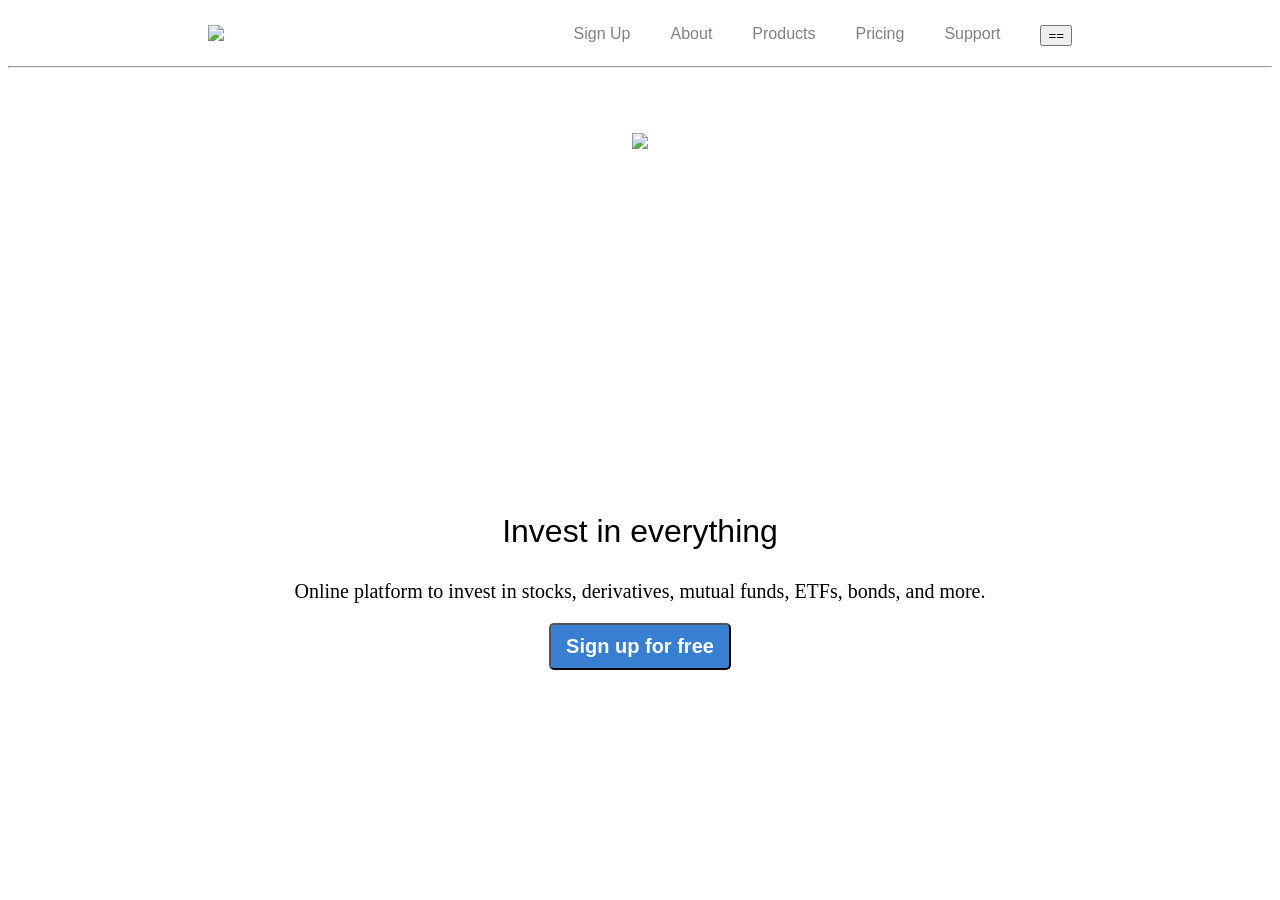
==== CSS/index.html @ f21b5195 "Revisiting the basics" ====
<!DOCTYPE html>
<html>
    <head>
        <title>CSS</title>
    </head>
    <body>
        <div style="display:flex;justify-content: space-between;margin: 25px 200px 20px 200px">
            <img src="https://zerodha.com/static/images/logo.svg" width="200px">
            <div style="gap: 40px;display:flex">
                <a href="https://www.google.com" target="_blank" style="color: gray;text-decoration: none;font-family: Arial, Helvetica, sans-serif;">Sign Up</a>
                <a href="https://www.google.com"target="_blank"style="color: gray;text-decoration: none;font-family: Arial, Helvetica, sans-serif;">About</a>
                <a href="https://www.google.com"target="_blank"style="color: gray;text-decoration: none;font-family: Arial, Helvetica, sans-serif;">Products</a>
                <a href="https://www.google.com"target="_blank"style="color: gray;text-decoration: none;font-family: Arial, Helvetica, sans-serif;">Pricing</a>
                <a href="https://www.google.com"target="_blank"style="color: gray;text-decoration: none;font-family: Arial, Helvetica, sans-serif;">Support</a>
                <button style="">==</button>
            </div>
        </div>
        <hr>
        <div style="display:flex;justify-content: center;margin-top: 65px;margin-bottom:20px">
            <img src="https://zerodha.com/static/images/landing.svg" height="350px">
        </div>
        <div style="display:flex;justify-content: center;">
            <h1 style="color:black;font-family: Arial, Helvetica, sans-serif;font-weight: 500;margin : 10px 0px 10px 0px ">Invest in everything</h1>
        </div>
        <div style="display:flex;justify-content: center;font-family: Georgia, 'Times New Roman', Times, serif;font-size: 20px;">
            <p>Online platform to invest in stocks, derivatives, mutual funds, ETFs, bonds, and more.</p>
        </div>
        <div style="display:flex;justify-content: center;">
            <button style="background-color: #387ED1;color:white;padding: 10px 15px 10px 15px;border-radius:5px;font-size: 20px;font-weight: 600;font-family: Arial, Helvetica, sans-serif;">Sign up for free</button>
        </div>
    </body>
</html>
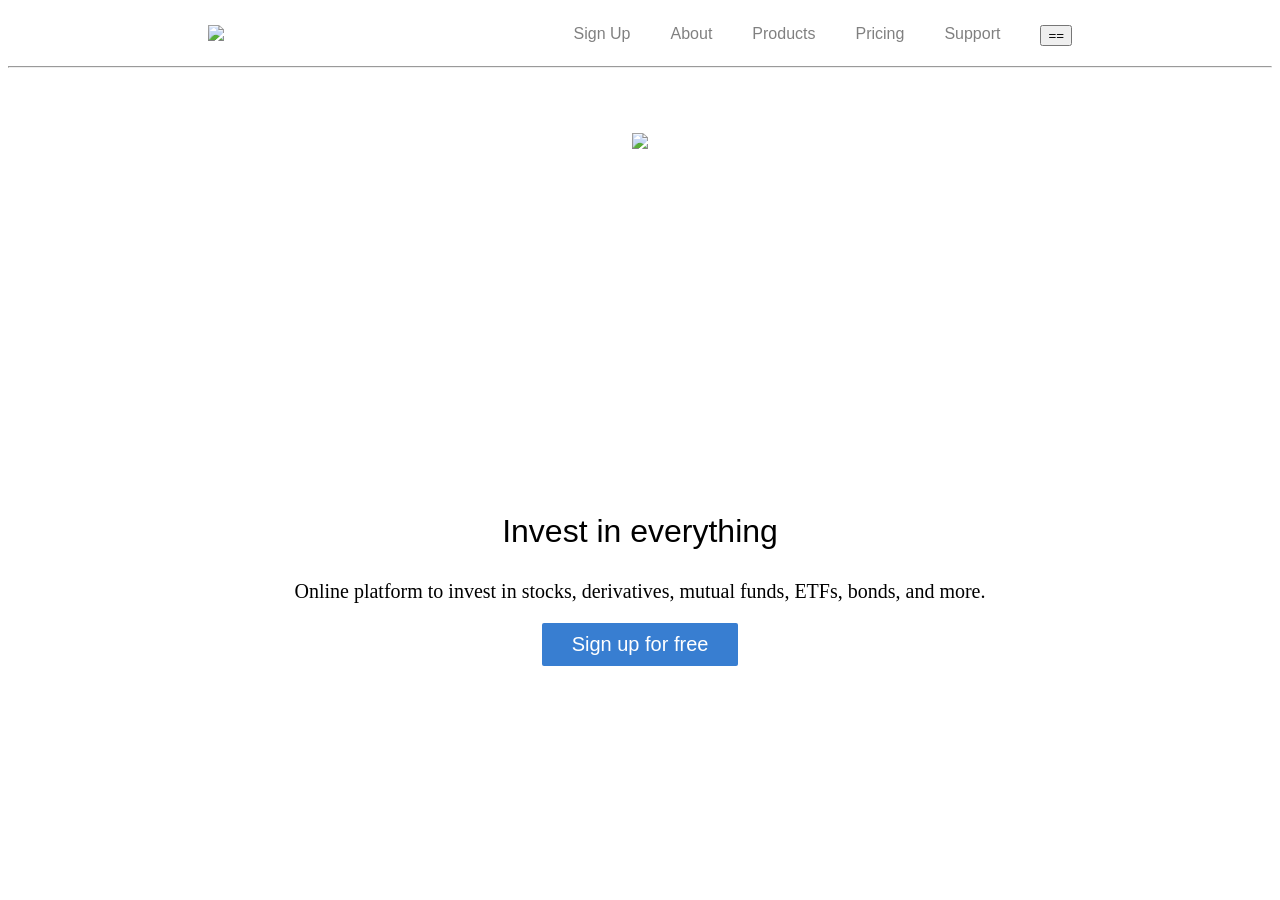
==== commit 2724df2c: "Added cursor pointer" ====
--- a/CSS/index.html
+++ b/CSS/index.html
@@ -26,7 +26,7 @@
             <p>Online platform to invest in stocks, derivatives, mutual funds, ETFs, bonds, and more.</p>
         </div>
         <div style="display:flex;justify-content: center;">
-            <button style="background-color: #387ED1;color:white;padding: 10px 15px 10px 15px;border-radius:5px;font-size: 20px;font-weight: 600;font-family: Arial, Helvetica, sans-serif;">Sign up for free</button>
+           <div style="background-color: #387ed1;color:white;padding: 10px 30px 10px 30px;border-radius: 2px;cursor:pointer;font-size: 20px;font-weight: 400;font-family: Arial, Helvetica, sans-serif;">Sign up for free</div>
         </div>
     </body>
 </html>
